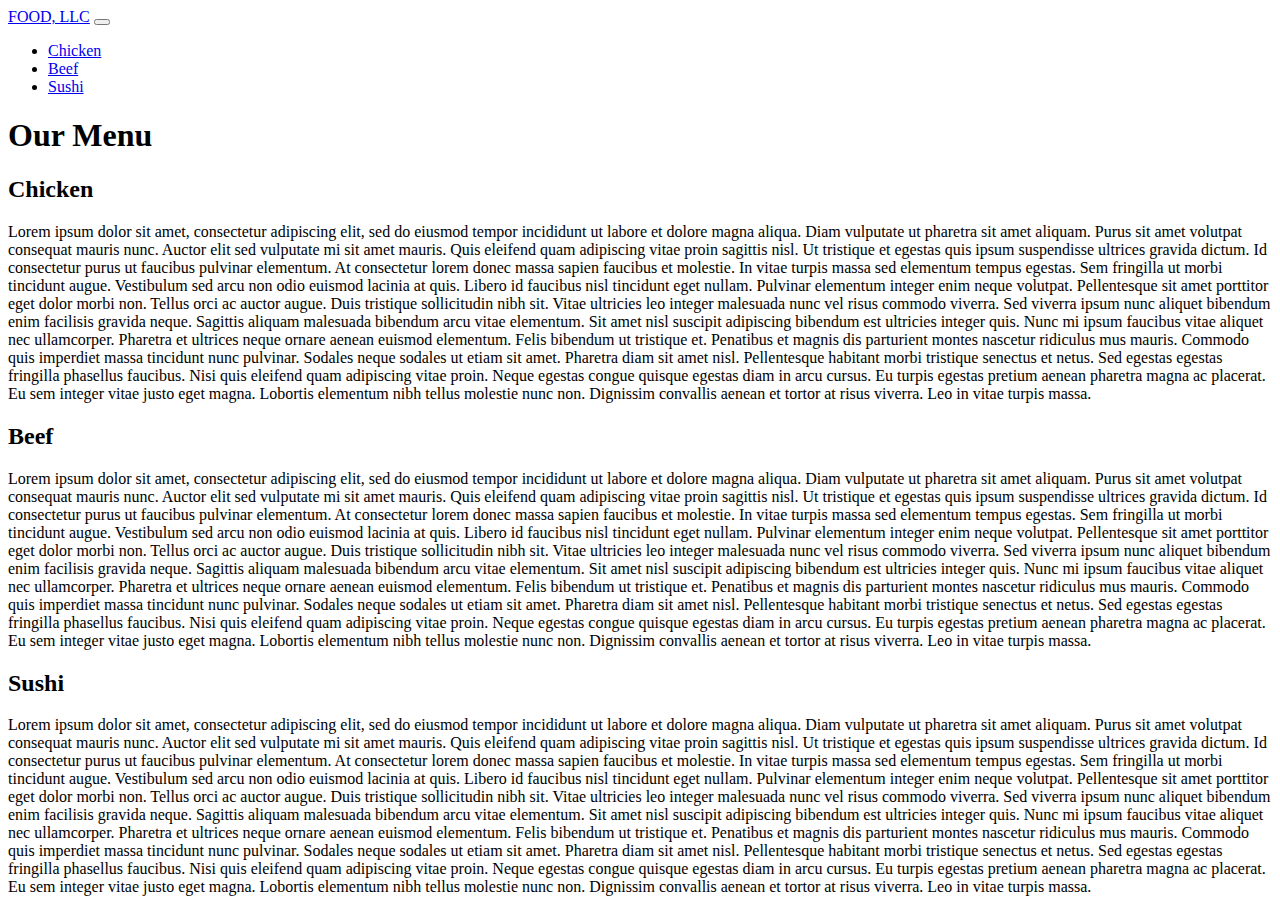
==== module-3-solution/index.html @ 31a306fe "Create index.html" ====
<!doctype html>
<html lang="en">
  <head>
    <!-- Required meta tags -->
    <meta charset="utf-8">
    <meta name="viewport" content="width=device-width, initial-scale=1">

    <!-- Bootstrap CSS -->
    <link href="https://cdn.jsdelivr.net/npm/bootstrap@5.0.2/dist/css/bootstrap.min.css" rel="stylesheet" integrity="sha384-EVSTQN3/azprG1Anm3QDgpJLIm9Nao0Yz1ztcQTwFspd3yD65VohhpuuCOmLASjC" crossorigin="anonymous">
    <link href="css/solution.css" rel="stylesheet">
    <title>Assignment Solution for Module 3</title>
  </head>
  <body>
    <header>
      <nav id="header-nav" class="navbar navbar-expand-md navbar-dark bg-dark">
          <div class="container">
            <a class="navbar-brand" href="index.html">FOOD,  LLC</a>
            <button class="navbar-toggler" type="button" data-bs-toggle="collapse" data-bs-target="#navbarSupportedContent" aria-controls="navbarSupportedContent" aria-expanded="false" aria-label="Toggle navigation">
                  <span class="navbar-toggler-icon"></span>
                </button>
            <div class="collapse navbar-collapse" id="navbarSupportedContent">
              <ul class="navbar-nav me-auto mb-2 mb-lg-0 mt-2">
                <li class="nav-item">
                  <a class="nav-link d-sm-none text-center border Chicken" href="#chicken">Chicken</a>
                </li>
                <li class="nav-item">
                <a class="nav-link d-sm-none text-center border" href="#beef">Beef</a>
                </li>
                <li class="nav-item">
                  <a class="nav-link  d-sm-none text-center border" href="#sushi">Sushi</a>
                </li>
                  </ul>
            </div>
          </div>
            </nav>
      </header>
      <h1 id="ourMenu">Our Menu</h1>
      <section id="chicken" class="foodBox">
        <h2>Chicken</h2>
        Lorem ipsum dolor sit amet, consectetur adipiscing elit, sed do eiusmod tempor incididunt ut labore et dolore magna aliqua. Diam vulputate ut pharetra sit amet aliquam. Purus sit amet volutpat consequat mauris nunc. Auctor elit sed vulputate mi sit amet mauris. Quis eleifend quam adipiscing vitae proin sagittis nisl. Ut tristique et egestas quis ipsum suspendisse ultrices gravida dictum. Id consectetur purus ut faucibus pulvinar elementum. At consectetur lorem donec massa sapien faucibus et molestie. In vitae turpis massa sed elementum tempus egestas. Sem fringilla ut morbi tincidunt augue. Vestibulum sed arcu non odio euismod lacinia at quis. Libero id faucibus nisl tincidunt eget nullam. Pulvinar elementum integer enim neque volutpat. Pellentesque sit amet porttitor eget dolor morbi non. Tellus orci ac auctor augue. Duis tristique sollicitudin nibh sit. Vitae ultricies leo integer malesuada nunc vel risus commodo viverra. Sed viverra ipsum nunc aliquet bibendum enim facilisis gravida neque. Sagittis aliquam malesuada bibendum arcu vitae elementum.

Sit amet nisl suscipit adipiscing bibendum est ultricies integer quis. Nunc mi ipsum faucibus vitae aliquet nec ullamcorper. Pharetra et ultrices neque ornare aenean euismod elementum. Felis bibendum ut tristique et. Penatibus et magnis dis parturient montes nascetur ridiculus mus mauris. Commodo quis imperdiet massa tincidunt nunc pulvinar. Sodales neque sodales ut etiam sit amet. Pharetra diam sit amet nisl. Pellentesque habitant morbi tristique senectus et netus. Sed egestas egestas fringilla phasellus faucibus. Nisi quis eleifend quam adipiscing vitae proin. Neque egestas congue quisque egestas diam in arcu cursus. Eu turpis egestas pretium aenean pharetra magna ac placerat. Eu sem integer vitae justo eget magna. Lobortis elementum nibh tellus molestie nunc non. Dignissim convallis aenean et tortor at risus viverra. Leo in vitae turpis massa.
      </section>
      <section id="beef" class="foodBox">
        <h2>Beef</h2>
        Lorem ipsum dolor sit amet, consectetur adipiscing elit, sed do eiusmod tempor incididunt ut labore et dolore magna aliqua. Diam vulputate ut pharetra sit amet aliquam. Purus sit amet volutpat consequat mauris nunc. Auctor elit sed vulputate mi sit amet mauris. Quis eleifend quam adipiscing vitae proin sagittis nisl. Ut tristique et egestas quis ipsum suspendisse ultrices gravida dictum. Id consectetur purus ut faucibus pulvinar elementum. At consectetur lorem donec massa sapien faucibus et molestie. In vitae turpis massa sed elementum tempus egestas. Sem fringilla ut morbi tincidunt augue. Vestibulum sed arcu non odio euismod lacinia at quis. Libero id faucibus nisl tincidunt eget nullam. Pulvinar elementum integer enim neque volutpat. Pellentesque sit amet porttitor eget dolor morbi non. Tellus orci ac auctor augue. Duis tristique sollicitudin nibh sit. Vitae ultricies leo integer malesuada nunc vel risus commodo viverra. Sed viverra ipsum nunc aliquet bibendum enim facilisis gravida neque. Sagittis aliquam malesuada bibendum arcu vitae elementum.

Sit amet nisl suscipit adipiscing bibendum est ultricies integer quis. Nunc mi ipsum faucibus vitae aliquet nec ullamcorper. Pharetra et ultrices neque ornare aenean euismod elementum. Felis bibendum ut tristique et. Penatibus et magnis dis parturient montes nascetur ridiculus mus mauris. Commodo quis imperdiet massa tincidunt nunc pulvinar. Sodales neque sodales ut etiam sit amet. Pharetra diam sit amet nisl. Pellentesque habitant morbi tristique senectus et netus. Sed egestas egestas fringilla phasellus faucibus. Nisi quis eleifend quam adipiscing vitae proin. Neque egestas congue quisque egestas diam in arcu cursus. Eu turpis egestas pretium aenean pharetra magna ac placerat. Eu sem integer vitae justo eget magna. Lobortis elementum nibh tellus molestie nunc non. Dignissim convallis aenean et tortor at risus viverra. Leo in vitae turpis massa.
      </section>
      <section id="sushi" class="foodBox">
        <h2>Sushi</h2>
        Lorem ipsum dolor sit amet, consectetur adipiscing elit, sed do eiusmod tempor incididunt ut labore et dolore magna aliqua. Diam vulputate ut pharetra sit amet aliquam. Purus sit amet volutpat consequat mauris nunc. Auctor elit sed vulputate mi sit amet mauris. Quis eleifend quam adipiscing vitae proin sagittis nisl. Ut tristique et egestas quis ipsum suspendisse ultrices gravida dictum. Id consectetur purus ut faucibus pulvinar elementum. At consectetur lorem donec massa sapien faucibus et molestie. In vitae turpis massa sed elementum tempus egestas. Sem fringilla ut morbi tincidunt augue. Vestibulum sed arcu non odio euismod lacinia at quis. Libero id faucibus nisl tincidunt eget nullam. Pulvinar elementum integer enim neque volutpat. Pellentesque sit amet porttitor eget dolor morbi non. Tellus orci ac auctor augue. Duis tristique sollicitudin nibh sit. Vitae ultricies leo integer malesuada nunc vel risus commodo viverra. Sed viverra ipsum nunc aliquet bibendum enim facilisis gravida neque. Sagittis aliquam malesuada bibendum arcu vitae elementum.

Sit amet nisl suscipit adipiscing bibendum est ultricies integer quis. Nunc mi ipsum faucibus vitae aliquet nec ullamcorper. Pharetra et ultrices neque ornare aenean euismod elementum. Felis bibendum ut tristique et. Penatibus et magnis dis parturient montes nascetur ridiculus mus mauris. Commodo quis imperdiet massa tincidunt nunc pulvinar. Sodales neque sodales ut etiam sit amet. Pharetra diam sit amet nisl. Pellentesque habitant morbi tristique senectus et netus. Sed egestas egestas fringilla phasellus faucibus. Nisi quis eleifend quam adipiscing vitae proin. Neque egestas congue quisque egestas diam in arcu cursus. Eu turpis egestas pretium aenean pharetra magna ac placerat. Eu sem integer vitae justo eget magna. Lobortis elementum nibh tellus molestie nunc non. Dignissim convallis aenean et tortor at risus viverra. Leo in vitae turpis massa.
      </section>

    <script src="https://cdn.jsdelivr.net/npm/bootstrap@5.0.2/dist/js/bootstrap.bundle.min.js" integrity="sha384-MrcW6ZMFYlzcLA8Nl+NtUVF0sA7MsXsP1UyJoMp4YLEuNSfAP+JcXn/tWtIaxVXM" crossorigin="anonymous"></script>

  </body>
</html>
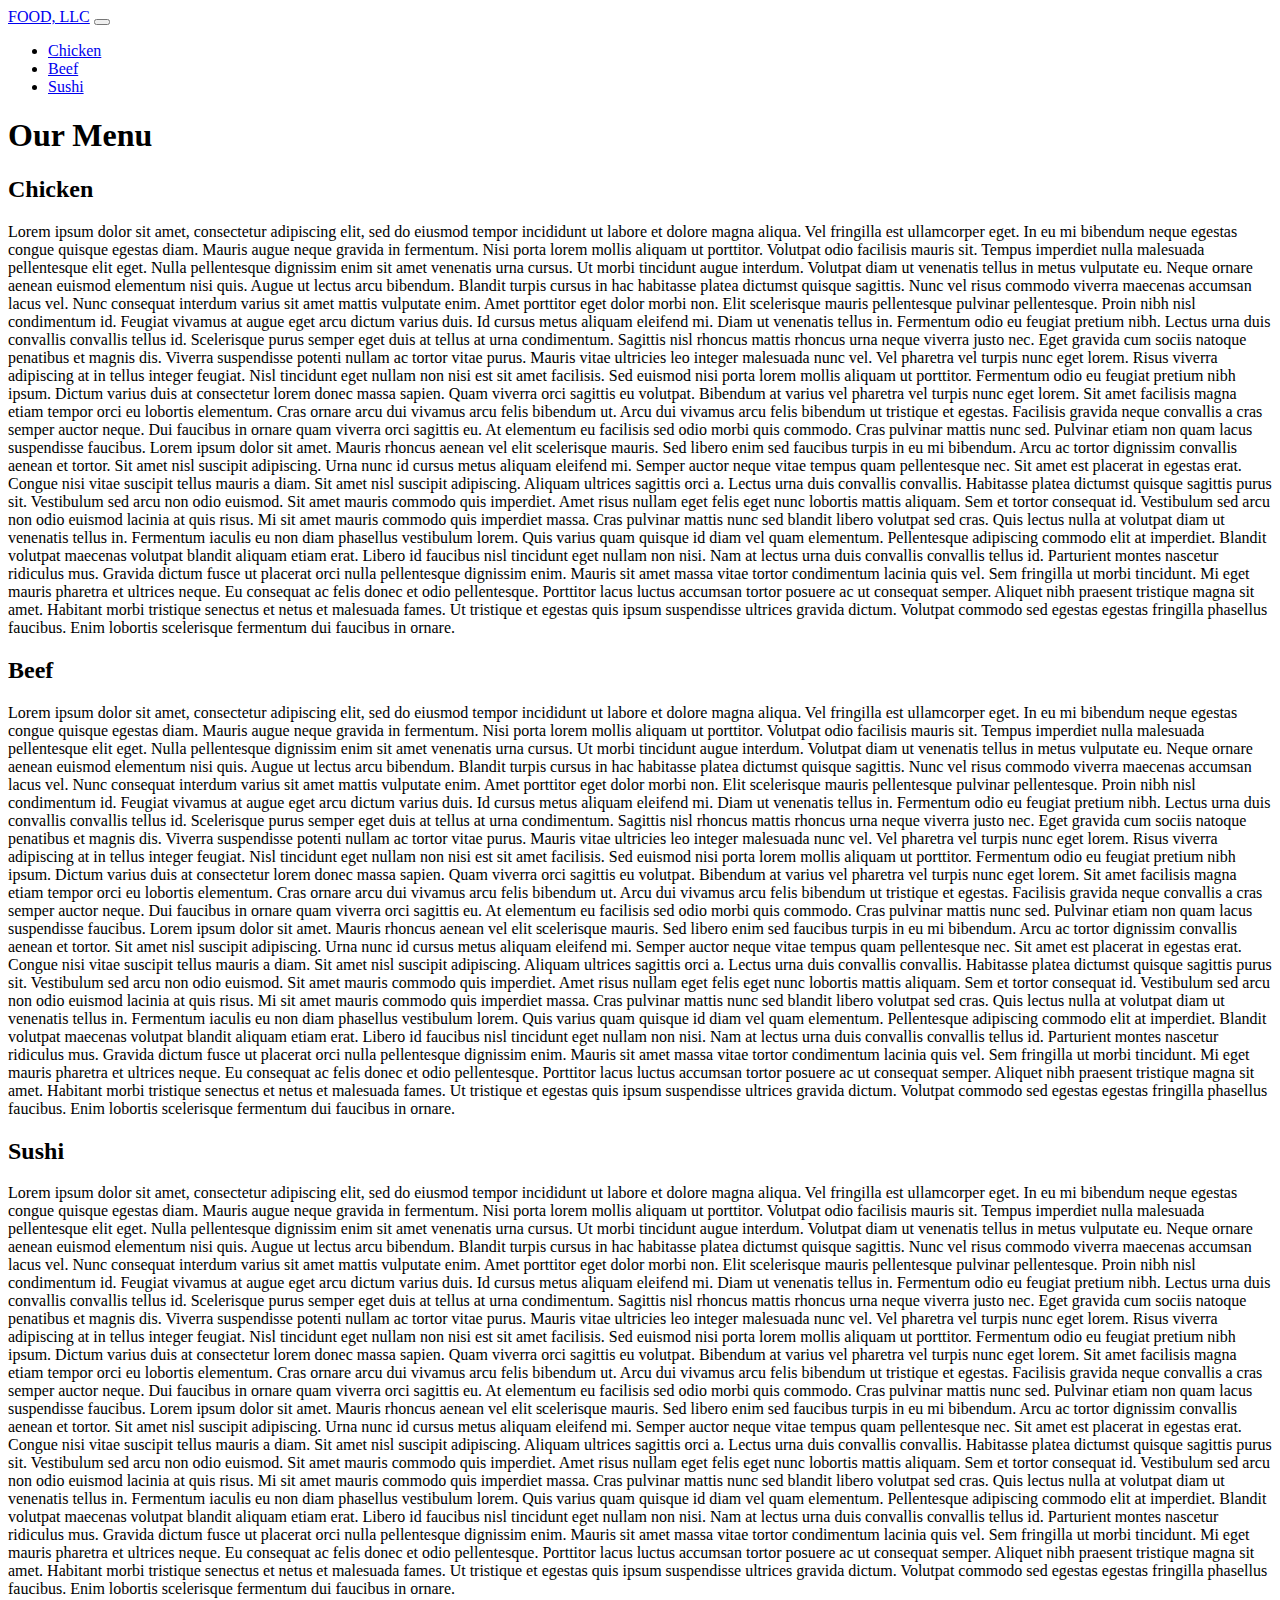
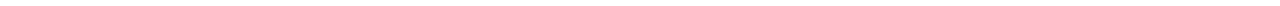
==== commit ce5afca2: "Create index.html" ====
--- a/module-3-solution/index.html
+++ b/module-3-solution/index.html
@@ -15,7 +15,7 @@
       <nav id="header-nav" class="navbar navbar-expand-md navbar-dark bg-dark">
           <div class="container">
             <a class="navbar-brand" href="index.html">FOOD,  LLC</a>
-            <button class="navbar-toggler" type="button" data-bs-toggle="collapse" data-bs-target="#navbarSupportedContent" aria-controls="navbarSupportedContent" aria-expanded="false" aria-label="Toggle navigation">
+            <button class="navbar-toggler d-sm-none" type="button" data-bs-toggle="collapse" data-bs-target="#navbarSupportedContent" aria-controls="navbarSupportedContent" aria-expanded="false" aria-label="Toggle navigation">
                   <span class="navbar-toggler-icon"></span>
                 </button>
             <div class="collapse navbar-collapse" id="navbarSupportedContent">
@@ -34,24 +34,42 @@
           </div>
             </nav>
       </header>
-      <h1 id="ourMenu">Our Menu</h1>
+      <h1 class="text-center">Our Menu</h1>
       <section id="chicken" class="foodBox">
         <h2>Chicken</h2>
-        Lorem ipsum dolor sit amet, consectetur adipiscing elit, sed do eiusmod tempor incididunt ut labore et dolore magna aliqua. Diam vulputate ut pharetra sit amet aliquam. Purus sit amet volutpat consequat mauris nunc. Auctor elit sed vulputate mi sit amet mauris. Quis eleifend quam adipiscing vitae proin sagittis nisl. Ut tristique et egestas quis ipsum suspendisse ultrices gravida dictum. Id consectetur purus ut faucibus pulvinar elementum. At consectetur lorem donec massa sapien faucibus et molestie. In vitae turpis massa sed elementum tempus egestas. Sem fringilla ut morbi tincidunt augue. Vestibulum sed arcu non odio euismod lacinia at quis. Libero id faucibus nisl tincidunt eget nullam. Pulvinar elementum integer enim neque volutpat. Pellentesque sit amet porttitor eget dolor morbi non. Tellus orci ac auctor augue. Duis tristique sollicitudin nibh sit. Vitae ultricies leo integer malesuada nunc vel risus commodo viverra. Sed viverra ipsum nunc aliquet bibendum enim facilisis gravida neque. Sagittis aliquam malesuada bibendum arcu vitae elementum.
+        Lorem ipsum dolor sit amet, consectetur adipiscing elit, sed do eiusmod tempor incididunt ut labore et dolore magna aliqua. Vel fringilla est ullamcorper eget. In eu mi bibendum neque egestas congue quisque egestas diam. Mauris augue neque gravida in fermentum. Nisi porta lorem mollis aliquam ut porttitor. Volutpat odio facilisis mauris sit. Tempus imperdiet nulla malesuada pellentesque elit eget. Nulla pellentesque dignissim enim sit amet venenatis urna cursus. Ut morbi tincidunt augue interdum. Volutpat diam ut venenatis tellus in metus vulputate eu. Neque ornare aenean euismod elementum nisi quis. Augue ut lectus arcu bibendum. Blandit turpis cursus in hac habitasse platea dictumst quisque sagittis. Nunc vel risus commodo viverra maecenas accumsan lacus vel. Nunc consequat interdum varius sit amet mattis vulputate enim. Amet porttitor eget dolor morbi non. Elit scelerisque mauris pellentesque pulvinar pellentesque. Proin nibh nisl condimentum id. Feugiat vivamus at augue eget arcu dictum varius duis. Id cursus metus aliquam eleifend mi.
 
-Sit amet nisl suscipit adipiscing bibendum est ultricies integer quis. Nunc mi ipsum faucibus vitae aliquet nec ullamcorper. Pharetra et ultrices neque ornare aenean euismod elementum. Felis bibendum ut tristique et. Penatibus et magnis dis parturient montes nascetur ridiculus mus mauris. Commodo quis imperdiet massa tincidunt nunc pulvinar. Sodales neque sodales ut etiam sit amet. Pharetra diam sit amet nisl. Pellentesque habitant morbi tristique senectus et netus. Sed egestas egestas fringilla phasellus faucibus. Nisi quis eleifend quam adipiscing vitae proin. Neque egestas congue quisque egestas diam in arcu cursus. Eu turpis egestas pretium aenean pharetra magna ac placerat. Eu sem integer vitae justo eget magna. Lobortis elementum nibh tellus molestie nunc non. Dignissim convallis aenean et tortor at risus viverra. Leo in vitae turpis massa.
+Diam ut venenatis tellus in. Fermentum odio eu feugiat pretium nibh. Lectus urna duis convallis convallis tellus id. Scelerisque purus semper eget duis at tellus at urna condimentum. Sagittis nisl rhoncus mattis rhoncus urna neque viverra justo nec. Eget gravida cum sociis natoque penatibus et magnis dis. Viverra suspendisse potenti nullam ac tortor vitae purus. Mauris vitae ultricies leo integer malesuada nunc vel. Vel pharetra vel turpis nunc eget lorem. Risus viverra adipiscing at in tellus integer feugiat. Nisl tincidunt eget nullam non nisi est sit amet facilisis. Sed euismod nisi porta lorem mollis aliquam ut porttitor. Fermentum odio eu feugiat pretium nibh ipsum. Dictum varius duis at consectetur lorem donec massa sapien. Quam viverra orci sagittis eu volutpat. Bibendum at varius vel pharetra vel turpis nunc eget lorem. Sit amet facilisis magna etiam tempor orci eu lobortis elementum. Cras ornare arcu dui vivamus arcu felis bibendum ut.
+
+Arcu dui vivamus arcu felis bibendum ut tristique et egestas. Facilisis gravida neque convallis a cras semper auctor neque. Dui faucibus in ornare quam viverra orci sagittis eu. At elementum eu facilisis sed odio morbi quis commodo. Cras pulvinar mattis nunc sed. Pulvinar etiam non quam lacus suspendisse faucibus. Lorem ipsum dolor sit amet. Mauris rhoncus aenean vel elit scelerisque mauris. Sed libero enim sed faucibus turpis in eu mi bibendum. Arcu ac tortor dignissim convallis aenean et tortor. Sit amet nisl suscipit adipiscing. Urna nunc id cursus metus aliquam eleifend mi.
+
+Semper auctor neque vitae tempus quam pellentesque nec. Sit amet est placerat in egestas erat. Congue nisi vitae suscipit tellus mauris a diam. Sit amet nisl suscipit adipiscing. Aliquam ultrices sagittis orci a. Lectus urna duis convallis convallis. Habitasse platea dictumst quisque sagittis purus sit. Vestibulum sed arcu non odio euismod. Sit amet mauris commodo quis imperdiet. Amet risus nullam eget felis eget nunc lobortis mattis aliquam. Sem et tortor consequat id. Vestibulum sed arcu non odio euismod lacinia at quis risus. Mi sit amet mauris commodo quis imperdiet massa. Cras pulvinar mattis nunc sed blandit libero volutpat sed cras. Quis lectus nulla at volutpat diam ut venenatis tellus in.
+
+Fermentum iaculis eu non diam phasellus vestibulum lorem. Quis varius quam quisque id diam vel quam elementum. Pellentesque adipiscing commodo elit at imperdiet. Blandit volutpat maecenas volutpat blandit aliquam etiam erat. Libero id faucibus nisl tincidunt eget nullam non nisi. Nam at lectus urna duis convallis convallis tellus id. Parturient montes nascetur ridiculus mus. Gravida dictum fusce ut placerat orci nulla pellentesque dignissim enim. Mauris sit amet massa vitae tortor condimentum lacinia quis vel. Sem fringilla ut morbi tincidunt. Mi eget mauris pharetra et ultrices neque. Eu consequat ac felis donec et odio pellentesque. Porttitor lacus luctus accumsan tortor posuere ac ut consequat semper. Aliquet nibh praesent tristique magna sit amet. Habitant morbi tristique senectus et netus et malesuada fames. Ut tristique et egestas quis ipsum suspendisse ultrices gravida dictum. Volutpat commodo sed egestas egestas fringilla phasellus faucibus. Enim lobortis scelerisque fermentum dui faucibus in ornare.
       </section>
       <section id="beef" class="foodBox">
         <h2>Beef</h2>
-        Lorem ipsum dolor sit amet, consectetur adipiscing elit, sed do eiusmod tempor incididunt ut labore et dolore magna aliqua. Diam vulputate ut pharetra sit amet aliquam. Purus sit amet volutpat consequat mauris nunc. Auctor elit sed vulputate mi sit amet mauris. Quis eleifend quam adipiscing vitae proin sagittis nisl. Ut tristique et egestas quis ipsum suspendisse ultrices gravida dictum. Id consectetur purus ut faucibus pulvinar elementum. At consectetur lorem donec massa sapien faucibus et molestie. In vitae turpis massa sed elementum tempus egestas. Sem fringilla ut morbi tincidunt augue. Vestibulum sed arcu non odio euismod lacinia at quis. Libero id faucibus nisl tincidunt eget nullam. Pulvinar elementum integer enim neque volutpat. Pellentesque sit amet porttitor eget dolor morbi non. Tellus orci ac auctor augue. Duis tristique sollicitudin nibh sit. Vitae ultricies leo integer malesuada nunc vel risus commodo viverra. Sed viverra ipsum nunc aliquet bibendum enim facilisis gravida neque. Sagittis aliquam malesuada bibendum arcu vitae elementum.
+        Lorem ipsum dolor sit amet, consectetur adipiscing elit, sed do eiusmod tempor incididunt ut labore et dolore magna aliqua. Vel fringilla est ullamcorper eget. In eu mi bibendum neque egestas congue quisque egestas diam. Mauris augue neque gravida in fermentum. Nisi porta lorem mollis aliquam ut porttitor. Volutpat odio facilisis mauris sit. Tempus imperdiet nulla malesuada pellentesque elit eget. Nulla pellentesque dignissim enim sit amet venenatis urna cursus. Ut morbi tincidunt augue interdum. Volutpat diam ut venenatis tellus in metus vulputate eu. Neque ornare aenean euismod elementum nisi quis. Augue ut lectus arcu bibendum. Blandit turpis cursus in hac habitasse platea dictumst quisque sagittis. Nunc vel risus commodo viverra maecenas accumsan lacus vel. Nunc consequat interdum varius sit amet mattis vulputate enim. Amet porttitor eget dolor morbi non. Elit scelerisque mauris pellentesque pulvinar pellentesque. Proin nibh nisl condimentum id. Feugiat vivamus at augue eget arcu dictum varius duis. Id cursus metus aliquam eleifend mi.
 
-Sit amet nisl suscipit adipiscing bibendum est ultricies integer quis. Nunc mi ipsum faucibus vitae aliquet nec ullamcorper. Pharetra et ultrices neque ornare aenean euismod elementum. Felis bibendum ut tristique et. Penatibus et magnis dis parturient montes nascetur ridiculus mus mauris. Commodo quis imperdiet massa tincidunt nunc pulvinar. Sodales neque sodales ut etiam sit amet. Pharetra diam sit amet nisl. Pellentesque habitant morbi tristique senectus et netus. Sed egestas egestas fringilla phasellus faucibus. Nisi quis eleifend quam adipiscing vitae proin. Neque egestas congue quisque egestas diam in arcu cursus. Eu turpis egestas pretium aenean pharetra magna ac placerat. Eu sem integer vitae justo eget magna. Lobortis elementum nibh tellus molestie nunc non. Dignissim convallis aenean et tortor at risus viverra. Leo in vitae turpis massa.
+Diam ut venenatis tellus in. Fermentum odio eu feugiat pretium nibh. Lectus urna duis convallis convallis tellus id. Scelerisque purus semper eget duis at tellus at urna condimentum. Sagittis nisl rhoncus mattis rhoncus urna neque viverra justo nec. Eget gravida cum sociis natoque penatibus et magnis dis. Viverra suspendisse potenti nullam ac tortor vitae purus. Mauris vitae ultricies leo integer malesuada nunc vel. Vel pharetra vel turpis nunc eget lorem. Risus viverra adipiscing at in tellus integer feugiat. Nisl tincidunt eget nullam non nisi est sit amet facilisis. Sed euismod nisi porta lorem mollis aliquam ut porttitor. Fermentum odio eu feugiat pretium nibh ipsum. Dictum varius duis at consectetur lorem donec massa sapien. Quam viverra orci sagittis eu volutpat. Bibendum at varius vel pharetra vel turpis nunc eget lorem. Sit amet facilisis magna etiam tempor orci eu lobortis elementum. Cras ornare arcu dui vivamus arcu felis bibendum ut.
+
+Arcu dui vivamus arcu felis bibendum ut tristique et egestas. Facilisis gravida neque convallis a cras semper auctor neque. Dui faucibus in ornare quam viverra orci sagittis eu. At elementum eu facilisis sed odio morbi quis commodo. Cras pulvinar mattis nunc sed. Pulvinar etiam non quam lacus suspendisse faucibus. Lorem ipsum dolor sit amet. Mauris rhoncus aenean vel elit scelerisque mauris. Sed libero enim sed faucibus turpis in eu mi bibendum. Arcu ac tortor dignissim convallis aenean et tortor. Sit amet nisl suscipit adipiscing. Urna nunc id cursus metus aliquam eleifend mi.
+
+Semper auctor neque vitae tempus quam pellentesque nec. Sit amet est placerat in egestas erat. Congue nisi vitae suscipit tellus mauris a diam. Sit amet nisl suscipit adipiscing. Aliquam ultrices sagittis orci a. Lectus urna duis convallis convallis. Habitasse platea dictumst quisque sagittis purus sit. Vestibulum sed arcu non odio euismod. Sit amet mauris commodo quis imperdiet. Amet risus nullam eget felis eget nunc lobortis mattis aliquam. Sem et tortor consequat id. Vestibulum sed arcu non odio euismod lacinia at quis risus. Mi sit amet mauris commodo quis imperdiet massa. Cras pulvinar mattis nunc sed blandit libero volutpat sed cras. Quis lectus nulla at volutpat diam ut venenatis tellus in.
+
+Fermentum iaculis eu non diam phasellus vestibulum lorem. Quis varius quam quisque id diam vel quam elementum. Pellentesque adipiscing commodo elit at imperdiet. Blandit volutpat maecenas volutpat blandit aliquam etiam erat. Libero id faucibus nisl tincidunt eget nullam non nisi. Nam at lectus urna duis convallis convallis tellus id. Parturient montes nascetur ridiculus mus. Gravida dictum fusce ut placerat orci nulla pellentesque dignissim enim. Mauris sit amet massa vitae tortor condimentum lacinia quis vel. Sem fringilla ut morbi tincidunt. Mi eget mauris pharetra et ultrices neque. Eu consequat ac felis donec et odio pellentesque. Porttitor lacus luctus accumsan tortor posuere ac ut consequat semper. Aliquet nibh praesent tristique magna sit amet. Habitant morbi tristique senectus et netus et malesuada fames. Ut tristique et egestas quis ipsum suspendisse ultrices gravida dictum. Volutpat commodo sed egestas egestas fringilla phasellus faucibus. Enim lobortis scelerisque fermentum dui faucibus in ornare.
       </section>
       <section id="sushi" class="foodBox">
         <h2>Sushi</h2>
-        Lorem ipsum dolor sit amet, consectetur adipiscing elit, sed do eiusmod tempor incididunt ut labore et dolore magna aliqua. Diam vulputate ut pharetra sit amet aliquam. Purus sit amet volutpat consequat mauris nunc. Auctor elit sed vulputate mi sit amet mauris. Quis eleifend quam adipiscing vitae proin sagittis nisl. Ut tristique et egestas quis ipsum suspendisse ultrices gravida dictum. Id consectetur purus ut faucibus pulvinar elementum. At consectetur lorem donec massa sapien faucibus et molestie. In vitae turpis massa sed elementum tempus egestas. Sem fringilla ut morbi tincidunt augue. Vestibulum sed arcu non odio euismod lacinia at quis. Libero id faucibus nisl tincidunt eget nullam. Pulvinar elementum integer enim neque volutpat. Pellentesque sit amet porttitor eget dolor morbi non. Tellus orci ac auctor augue. Duis tristique sollicitudin nibh sit. Vitae ultricies leo integer malesuada nunc vel risus commodo viverra. Sed viverra ipsum nunc aliquet bibendum enim facilisis gravida neque. Sagittis aliquam malesuada bibendum arcu vitae elementum.
+        Lorem ipsum dolor sit amet, consectetur adipiscing elit, sed do eiusmod tempor incididunt ut labore et dolore magna aliqua. Vel fringilla est ullamcorper eget. In eu mi bibendum neque egestas congue quisque egestas diam. Mauris augue neque gravida in fermentum. Nisi porta lorem mollis aliquam ut porttitor. Volutpat odio facilisis mauris sit. Tempus imperdiet nulla malesuada pellentesque elit eget. Nulla pellentesque dignissim enim sit amet venenatis urna cursus. Ut morbi tincidunt augue interdum. Volutpat diam ut venenatis tellus in metus vulputate eu. Neque ornare aenean euismod elementum nisi quis. Augue ut lectus arcu bibendum. Blandit turpis cursus in hac habitasse platea dictumst quisque sagittis. Nunc vel risus commodo viverra maecenas accumsan lacus vel. Nunc consequat interdum varius sit amet mattis vulputate enim. Amet porttitor eget dolor morbi non. Elit scelerisque mauris pellentesque pulvinar pellentesque. Proin nibh nisl condimentum id. Feugiat vivamus at augue eget arcu dictum varius duis. Id cursus metus aliquam eleifend mi.
 
-Sit amet nisl suscipit adipiscing bibendum est ultricies integer quis. Nunc mi ipsum faucibus vitae aliquet nec ullamcorper. Pharetra et ultrices neque ornare aenean euismod elementum. Felis bibendum ut tristique et. Penatibus et magnis dis parturient montes nascetur ridiculus mus mauris. Commodo quis imperdiet massa tincidunt nunc pulvinar. Sodales neque sodales ut etiam sit amet. Pharetra diam sit amet nisl. Pellentesque habitant morbi tristique senectus et netus. Sed egestas egestas fringilla phasellus faucibus. Nisi quis eleifend quam adipiscing vitae proin. Neque egestas congue quisque egestas diam in arcu cursus. Eu turpis egestas pretium aenean pharetra magna ac placerat. Eu sem integer vitae justo eget magna. Lobortis elementum nibh tellus molestie nunc non. Dignissim convallis aenean et tortor at risus viverra. Leo in vitae turpis massa.
+Diam ut venenatis tellus in. Fermentum odio eu feugiat pretium nibh. Lectus urna duis convallis convallis tellus id. Scelerisque purus semper eget duis at tellus at urna condimentum. Sagittis nisl rhoncus mattis rhoncus urna neque viverra justo nec. Eget gravida cum sociis natoque penatibus et magnis dis. Viverra suspendisse potenti nullam ac tortor vitae purus. Mauris vitae ultricies leo integer malesuada nunc vel. Vel pharetra vel turpis nunc eget lorem. Risus viverra adipiscing at in tellus integer feugiat. Nisl tincidunt eget nullam non nisi est sit amet facilisis. Sed euismod nisi porta lorem mollis aliquam ut porttitor. Fermentum odio eu feugiat pretium nibh ipsum. Dictum varius duis at consectetur lorem donec massa sapien. Quam viverra orci sagittis eu volutpat. Bibendum at varius vel pharetra vel turpis nunc eget lorem. Sit amet facilisis magna etiam tempor orci eu lobortis elementum. Cras ornare arcu dui vivamus arcu felis bibendum ut.
+
+Arcu dui vivamus arcu felis bibendum ut tristique et egestas. Facilisis gravida neque convallis a cras semper auctor neque. Dui faucibus in ornare quam viverra orci sagittis eu. At elementum eu facilisis sed odio morbi quis commodo. Cras pulvinar mattis nunc sed. Pulvinar etiam non quam lacus suspendisse faucibus. Lorem ipsum dolor sit amet. Mauris rhoncus aenean vel elit scelerisque mauris. Sed libero enim sed faucibus turpis in eu mi bibendum. Arcu ac tortor dignissim convallis aenean et tortor. Sit amet nisl suscipit adipiscing. Urna nunc id cursus metus aliquam eleifend mi.
+
+Semper auctor neque vitae tempus quam pellentesque nec. Sit amet est placerat in egestas erat. Congue nisi vitae suscipit tellus mauris a diam. Sit amet nisl suscipit adipiscing. Aliquam ultrices sagittis orci a. Lectus urna duis convallis convallis. Habitasse platea dictumst quisque sagittis purus sit. Vestibulum sed arcu non odio euismod. Sit amet mauris commodo quis imperdiet. Amet risus nullam eget felis eget nunc lobortis mattis aliquam. Sem et tortor consequat id. Vestibulum sed arcu non odio euismod lacinia at quis risus. Mi sit amet mauris commodo quis imperdiet massa. Cras pulvinar mattis nunc sed blandit libero volutpat sed cras. Quis lectus nulla at volutpat diam ut venenatis tellus in.
+
+Fermentum iaculis eu non diam phasellus vestibulum lorem. Quis varius quam quisque id diam vel quam elementum. Pellentesque adipiscing commodo elit at imperdiet. Blandit volutpat maecenas volutpat blandit aliquam etiam erat. Libero id faucibus nisl tincidunt eget nullam non nisi. Nam at lectus urna duis convallis convallis tellus id. Parturient montes nascetur ridiculus mus. Gravida dictum fusce ut placerat orci nulla pellentesque dignissim enim. Mauris sit amet massa vitae tortor condimentum lacinia quis vel. Sem fringilla ut morbi tincidunt. Mi eget mauris pharetra et ultrices neque. Eu consequat ac felis donec et odio pellentesque. Porttitor lacus luctus accumsan tortor posuere ac ut consequat semper. Aliquet nibh praesent tristique magna sit amet. Habitant morbi tristique senectus et netus et malesuada fames. Ut tristique et egestas quis ipsum suspendisse ultrices gravida dictum. Volutpat commodo sed egestas egestas fringilla phasellus faucibus. Enim lobortis scelerisque fermentum dui faucibus in ornare.
       </section>
 
     <script src="https://cdn.jsdelivr.net/npm/bootstrap@5.0.2/dist/js/bootstrap.bundle.min.js" integrity="sha384-MrcW6ZMFYlzcLA8Nl+NtUVF0sA7MsXsP1UyJoMp4YLEuNSfAP+JcXn/tWtIaxVXM" crossorigin="anonymous"></script>
